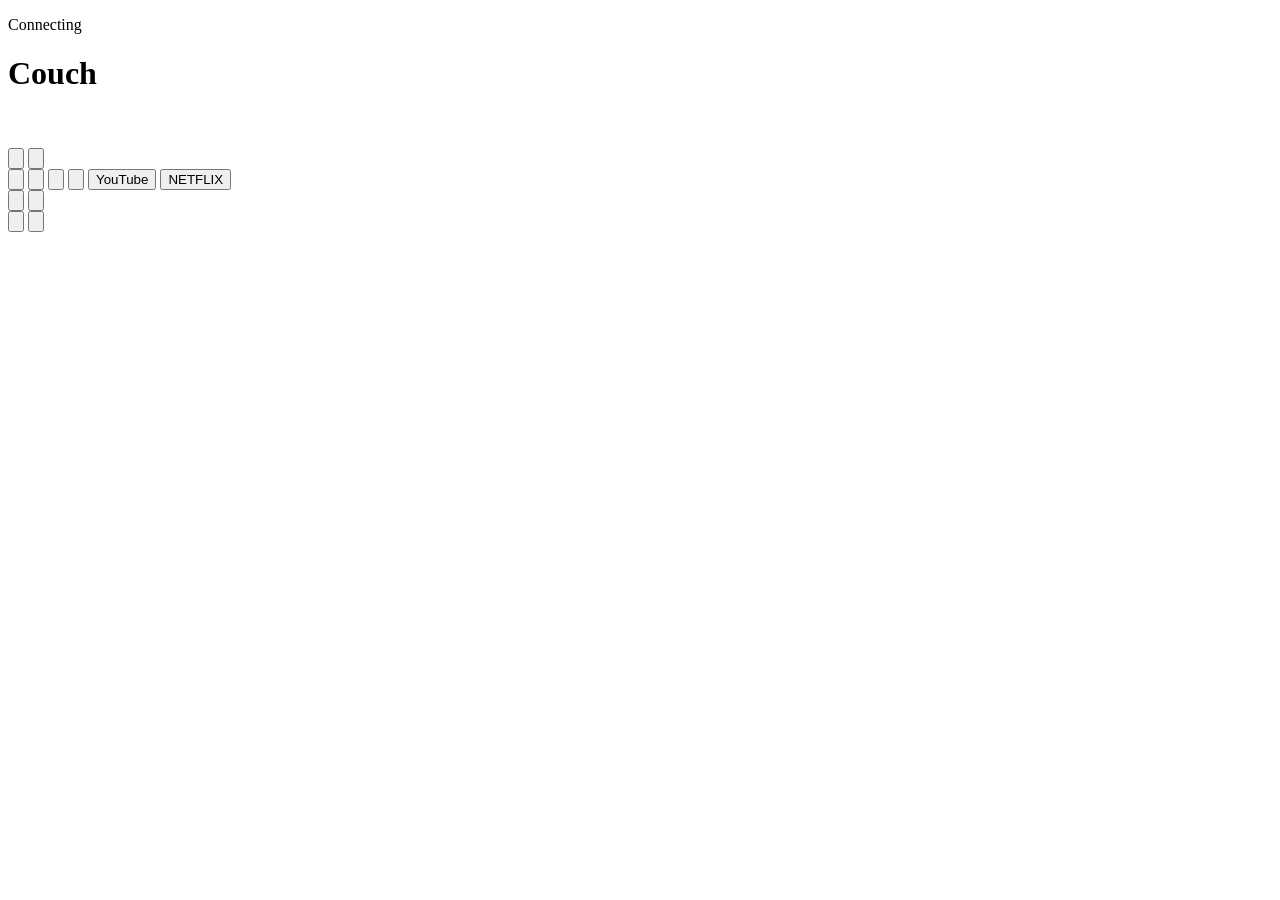
==== phone/index.html @ e95f3bcd "Couch: phone remote over Wi-Fi with QR pairing" ====
<!doctype html>
<html lang="en">
<head>
  <meta charset="utf-8">
  <meta name="viewport" content="width=device-width, initial-scale=1, viewport-fit=cover, user-scalable=no">
  <meta name="apple-mobile-web-app-capable" content="yes">
  <meta name="mobile-web-app-capable" content="yes">
  <meta name="apple-mobile-web-app-status-bar-style" content="default">
  <meta name="apple-mobile-web-app-title" content="Couch">
  <meta name="theme-color" content="#efebe5" media="(prefers-color-scheme: light)">
  <meta name="theme-color" content="#151413" media="(prefers-color-scheme: dark)">
  <link rel="manifest" href="/manifest.webmanifest">
  <link rel="apple-touch-icon" href="/icon.png">
  <link rel="stylesheet" href="/style.css">
  <title>Couch</title>
</head>
<body>
  <header class="top">
    <div>
      <p class="status"><span class="dot" id="dot"></span><span id="status">Connecting</span></p>
      <h1 id="tv">Couch</h1>
      <p class="now" id="now">&nbsp;</p>
    </div>
    <div class="top-actions">
      <button class="round-ghost" id="open-search" aria-label="Search YouTube">
        <svg viewBox="0 0 24 24"><circle cx="11" cy="11" r="6.5"/><path d="M16 16l4.5 4.5"/></svg>
      </button>
      <button class="round-ghost" id="open-type" aria-label="Type on the TV">
        <svg viewBox="0 0 24 24"><rect x="2.5" y="6" width="19" height="12" rx="2"/><path d="M6 10h1M9 10h1M12 10h1M15 10h1M18 10h0.5M7 14h10"/></svg>
      </button>
    </div>
  </header>

  <main class="remote" id="remote">
    <div class="pad" id="pad" aria-label="Direction pad. Tap the middle to select, swipe or tap the edges to move.">
      <div class="wedge" id="wedge"></div>
      <div class="ok" id="ok"></div>
    </div>

    <div class="grid">
      <button class="key" data-key="BACK" aria-label="Back">
        <svg viewBox="0 0 24 24"><path d="M19 12H5M11 6l-6 6 6 6"/></svg>
      </button>
      <button class="key dark" data-key="MEDIA_PLAY_PAUSE" aria-label="Play or pause">
        <svg viewBox="0 0 24 24"><path d="M7 5l9 7-9 7z" class="fill"/><path d="M18 6v12"/></svg>
      </button>
      <button class="key" data-key="HOME" aria-label="Home">
        <svg viewBox="0 0 24 24"><path d="M4 11l8-7 8 7v9h-5v-6H9v6H4z" class="fill"/></svg>
      </button>
      <button class="key" data-key="VOLUME_MUTE" aria-label="Mute">
        <svg viewBox="0 0 24 24"><path d="M4 9h4l5-4v14l-5-4H4z" class="fill"/><path d="M17 9l4 6M21 9l-4 6"/></svg>
      </button>
      <button class="key label" data-app="youtube" aria-label="YouTube">YouTube</button>
      <button class="key label" data-app="netflix" aria-label="Netflix">NETFLIX</button>
    </div>

    <div class="row-bottom">
      <div class="tray">
        <button class="key small" data-key="POWER" aria-label="Power">
          <svg viewBox="0 0 24 24"><path d="M12 3v8M6.4 6.6a8 8 0 1 0 11.2 0"/></svg>
        </button>
        <span class="mic" id="light"></span>
        <button class="key small" data-key="TV_INPUT" aria-label="TV input">
          <svg viewBox="0 0 24 24"><rect x="3" y="4" width="18" height="16" rx="2"/><path d="M8 12h8M13 9l3 3-3 3"/></svg>
        </button>
      </div>
      <div class="rocker" aria-label="Volume">
        <button data-key="VOLUME_UP" data-repeat aria-label="Volume up"><svg viewBox="0 0 24 24"><path d="M12 6v12M6 12h12"/></svg></button>
        <button data-key="VOLUME_DOWN" data-repeat aria-label="Volume down"><svg viewBox="0 0 24 24"><path d="M6 12h12"/></svg></button>
      </div>
    </div>
  </main>

  <section class="sheet" id="sheet" hidden>
    <div class="sheet-card">
      <div class="sheet-head">
        <h2 id="sheet-title">Type on the TV</h2>
        <button class="text-button" id="sheet-close">Done</button>
      </div>
      <p class="mirror" id="mirror"></p>
      <form id="sheet-form" autocomplete="off">
        <input id="sheet-input" enterkeyhint="send" autocapitalize="sentences" spellcheck="false">
        <button type="submit" class="primary" id="sheet-send">Send</button>
      </form>
      <div class="sheet-tools" id="type-tools">
        <button class="tool" data-edit="DEL">Delete</button>
        <button class="tool" data-edit="ENTER">Enter</button>
        <button class="tool" id="clear">Clear</button>
      </div>
    </div>
  </section>

  <p class="toast" id="toast" role="status" aria-live="polite"></p>

  <section class="gate" id="gate" hidden>
    <h2>Scan the code on your Mac</h2>
    <p>Open Couch on your Mac, choose Phone, and scan the QR code with this phone's camera.</p>
  </section>

  <script src="/app.js"></script>
</body>
</html>
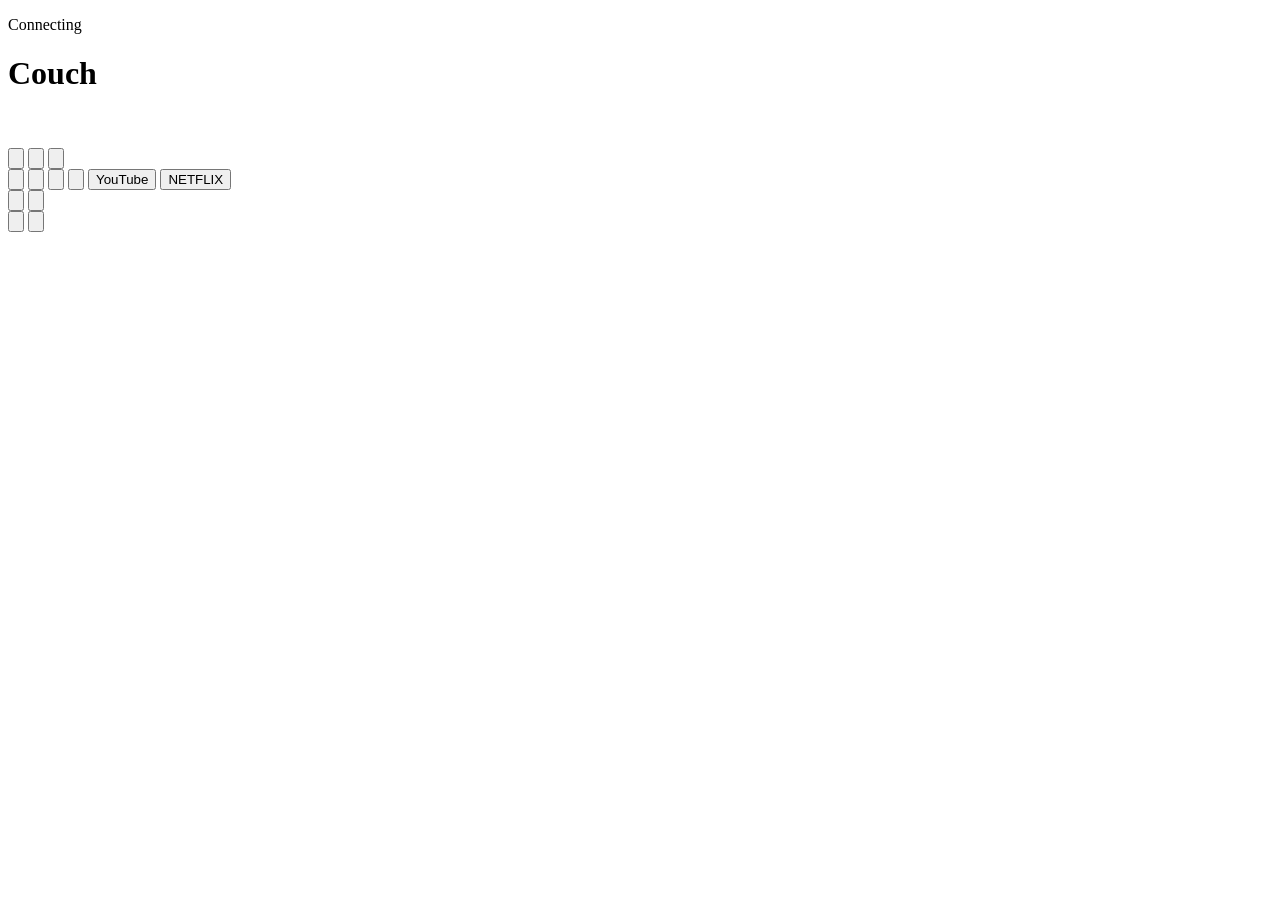
==== commit 71349ea0: "Couch: one click TV Settings, recent apps (resume where you left off, close), app manager reconnects" ====
--- a/phone/index.html
+++ b/phone/index.html
@@ -22,6 +22,9 @@
       <p class="now" id="now">&nbsp;</p>
     </div>
     <div class="top-actions">
+      <button class="round-ghost" id="open-settings" aria-label="TV Settings">
+        <svg viewBox="0 0 24 24"><circle cx="12" cy="12" r="3"/><path d="M19.4 15a1.7 1.7 0 0 0 .3 1.8l.1.1a2 2 0 1 1-2.8 2.8l-.1-.1a1.7 1.7 0 0 0-1.8-.3 1.7 1.7 0 0 0-1 1.5V21a2 2 0 1 1-4 0v-.1a1.7 1.7 0 0 0-1.1-1.5 1.7 1.7 0 0 0-1.8.3l-.1.1a2 2 0 1 1-2.8-2.8l.1-.1a1.7 1.7 0 0 0 .3-1.8 1.7 1.7 0 0 0-1.5-1H3a2 2 0 1 1 0-4h.1a1.7 1.7 0 0 0 1.5-1.1 1.7 1.7 0 0 0-.3-1.8l-.1-.1a2 2 0 1 1 2.8-2.8l.1.1a1.7 1.7 0 0 0 1.8.3H9a1.7 1.7 0 0 0 1-1.5V3a2 2 0 1 1 4 0v.1a1.7 1.7 0 0 0 1 1.5 1.7 1.7 0 0 0 1.8-.3l.1-.1a2 2 0 1 1 2.8 2.8l-.1.1a1.7 1.7 0 0 0-.3 1.8V9a1.7 1.7 0 0 0 1.5 1H21a2 2 0 1 1 0 4h-.1a1.7 1.7 0 0 0-1.5 1z"/></svg>
+      </button>
       <button class="round-ghost" id="open-search" aria-label="Search YouTube">
         <svg viewBox="0 0 24 24"><circle cx="11" cy="11" r="6.5"/><path d="M16 16l4.5 4.5"/></svg>
       </button>
